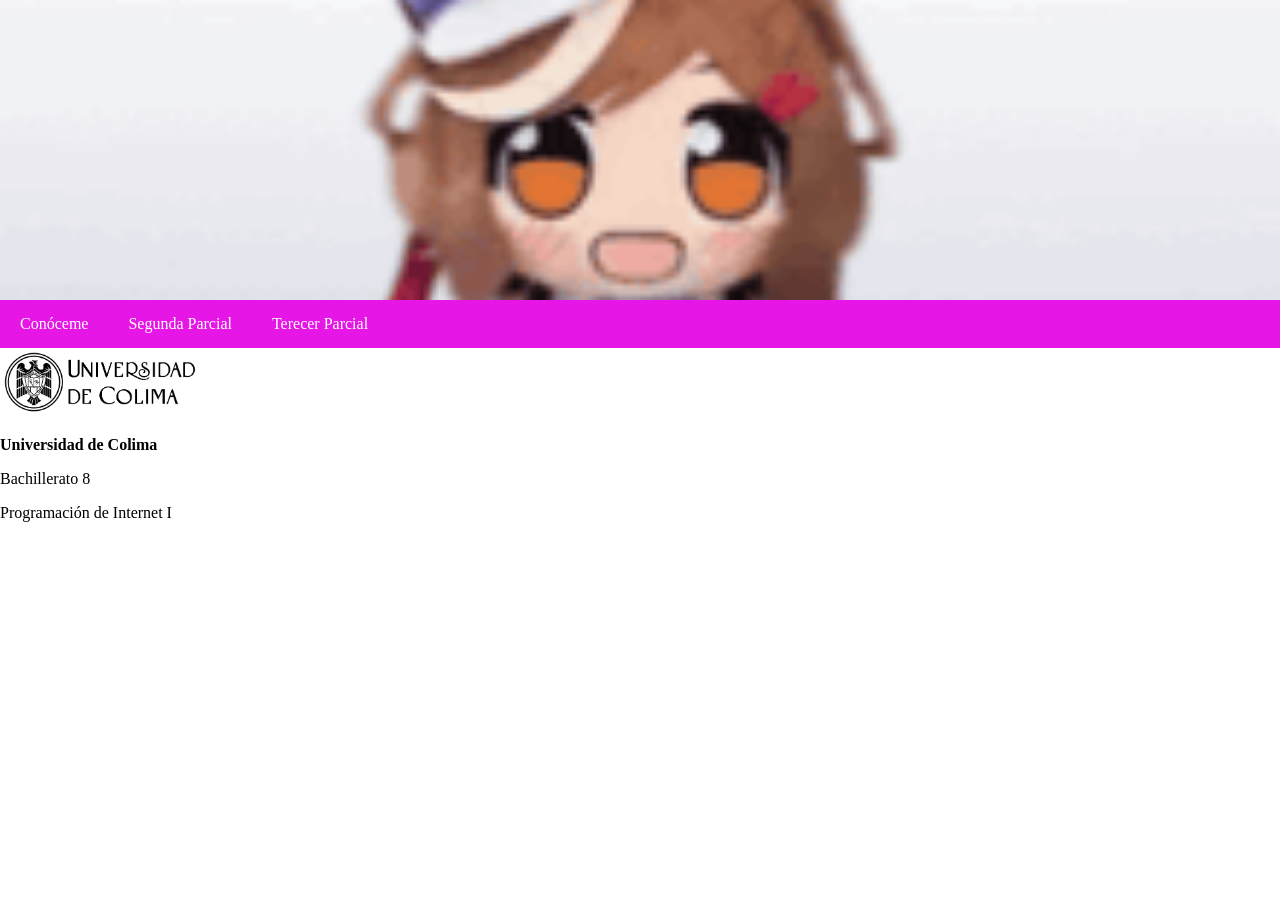
==== index.html @ 6a4b9a81 "build" ====
<!DOCTYPE html>
<html lang="en">
<head>
    <meta charset="UTF-8">
    <meta name="viewport" content="width=device-width, initial-scale=1.0">
    <title>Mi sitio web</title>
    <!-- Hacemos referencia a los estilos de mi página -->
     <link rel="stylesheet" href="estilos.css">
</head>
<body>
    <header><img src="Multimedia/mambo.gif"></header>
    <nav>
        <ul>
            <li><a href="#">Conóceme</a>
            <ul>
                <li><a href="informacion.html">Información personal</a></li>
                <li><a href="pasatiempos.html">Pasatiempos</a></li>
            </ul>
        </li>
        <li><a href="#">Segunda Parcial</a></li>
        <li><a href="#">Terecer Parcial</a></li>
    </ul>
</nav>
<section>
    <aside class="principal"></aside>
    <aside class="secundadrio"></aside>
</section>
<footer>
    <img src="Multimedia/PNG 2L izq/UdeC_2L izq Negro.png">
    <div>
        <p><strong>Universidad de Colima</strong></p>
        <p>Bachillerato 8</p>
        <p>Programación de Internet I</p>
    </div>
</footer>
</body>
</html>
---- estilos.css ----
body{
    margin: 0;
}
/*Estilos del encabezado */
header{
    width: 100%;
    height: 300px;
}
header img{
    width: 100%;
    height: 300px;
    object-fit: cover;
}
/* Estilos del menú */
nav{
    background-color: rgba(229, 9, 229, 0.942);
}
nav ul{
    list-style: none;
    margin: 0;
    padding: 0;
}
nav > ul{
    display: flex;
}
nav li{
    position: relative;
}
nav a{
    display: block;
    color: white;
    text-decoration: none;
    padding: 15px 20px  ;
}
nav a:hover{
    background-color: rgb(189, 5, 189);
}
/* Estilos del submenu */
nav li ul{
    display: none;
    position: absolute;
    background-color: rgb(189, 5, 189);
    min-width: 180px;
}
nav li:hover ul{
    display: block;
}
footer img{
    width: 200px;
}
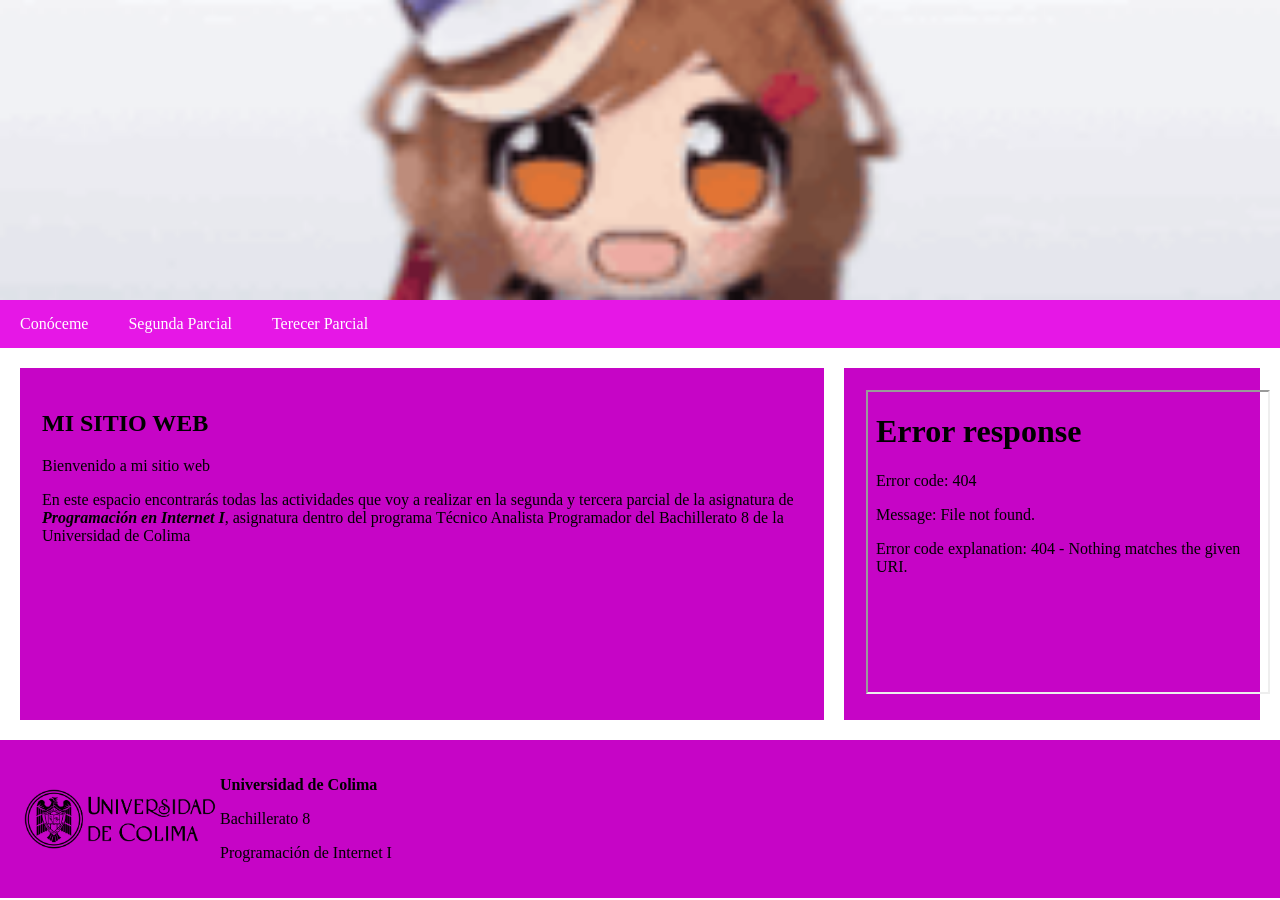
==== commit b9e291c5: "Add new pages" ====
--- a/index.html
+++ b/index.html
@@ -22,8 +22,20 @@
     </ul>
 </nav>
 <section>
-    <aside class="principal"></aside>
-    <aside class="secundadrio"></aside>
+    <aside class="principal"><h2>MI SITIO WEB</h2>
+        <p>Bienvenido a mi sitio web</p>
+        <p>En este espacio encontrarás todas las actividades que voy a realizar en la 
+            segunda y tercera parcial de la asignatura de <b><i>Programación en Internet I</i></b>, 
+        asignatura dentro del programa Técnico Analista Programador del Bachillerato 8 de la 
+    Universidad de Colima</p>
+    </aside>
+    <aside class="secundario">
+        <iframe src="Multimedia/Anime/Steins; Gate/01.mp4"
+        width="400"
+        height="300"
+        title="Anime"
+        allowfullscreen></iframe>
+    </aside>
 </section>
 <footer>
     <img src="Multimedia/PNG 2L izq/UdeC_2L izq Negro.png">
--- a/estilos.css
+++ b/estilos.css
@@ -39,12 +39,37 @@
 nav li ul{
     display: none;
     position: absolute;
-    background-color: rgb(189, 5, 189);
+    background-color: rgb(218, 11, 218);
     min-width: 180px;
 }
 nav li:hover ul{
     display: block;
 }
+footer{
+    background-color: rgb(198, 5, 198);
+    color: black;
+    display: flex;
+    align-items: center;
+    padding: 20px;
+}
 footer img{
     width: 200px;
+}
+section{
+    display: flex;
+    gap: 20px;
+    padding: 20px;
+    min-width: 350;
+}
+.principal{
+    width: 70%;
+    background-color: rgb(198, 5, 198);
+    padding: 20px;
+    border: 2px solid rgb(198, 5, 198);
+}
+.secundario{
+    width: 30%;
+    background-color: rgb(198, 5, 198);
+    padding: 20px;
+    border: 2px solid rgb(198, 5, 198);
 }
